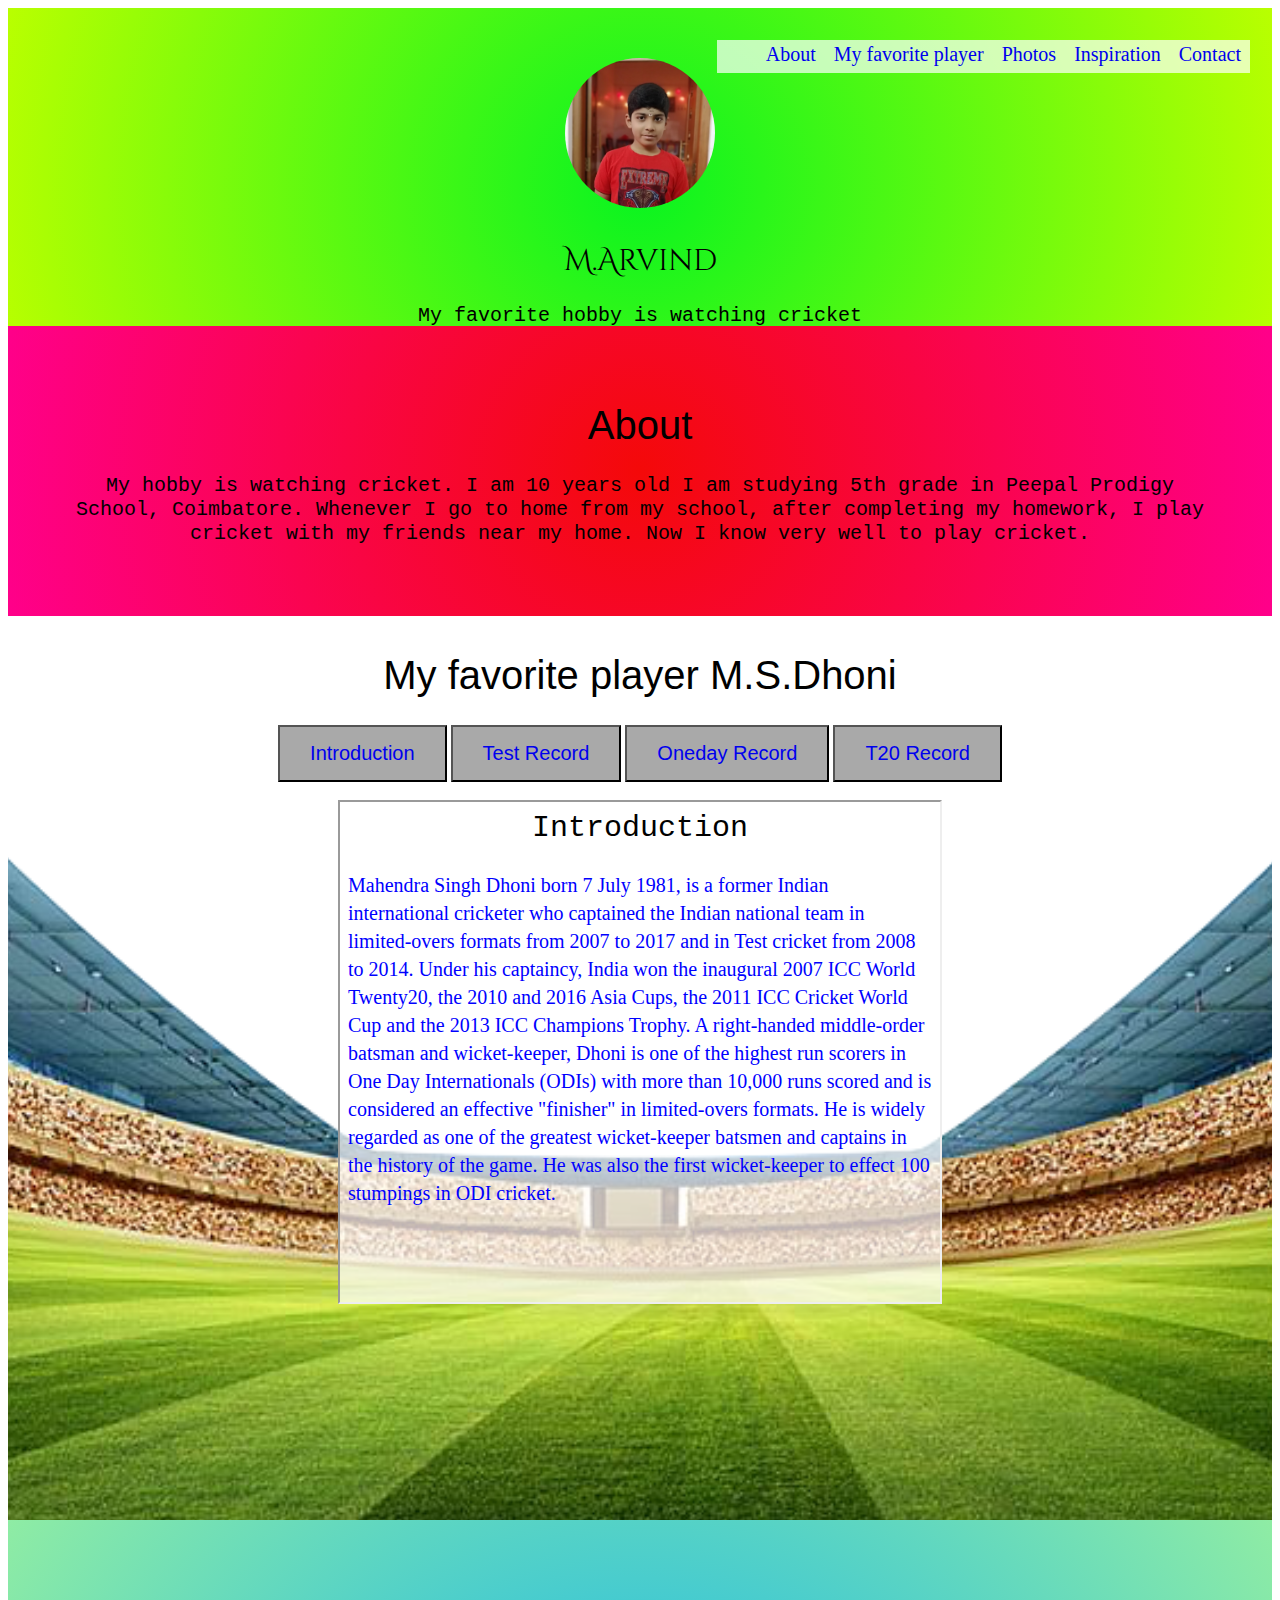
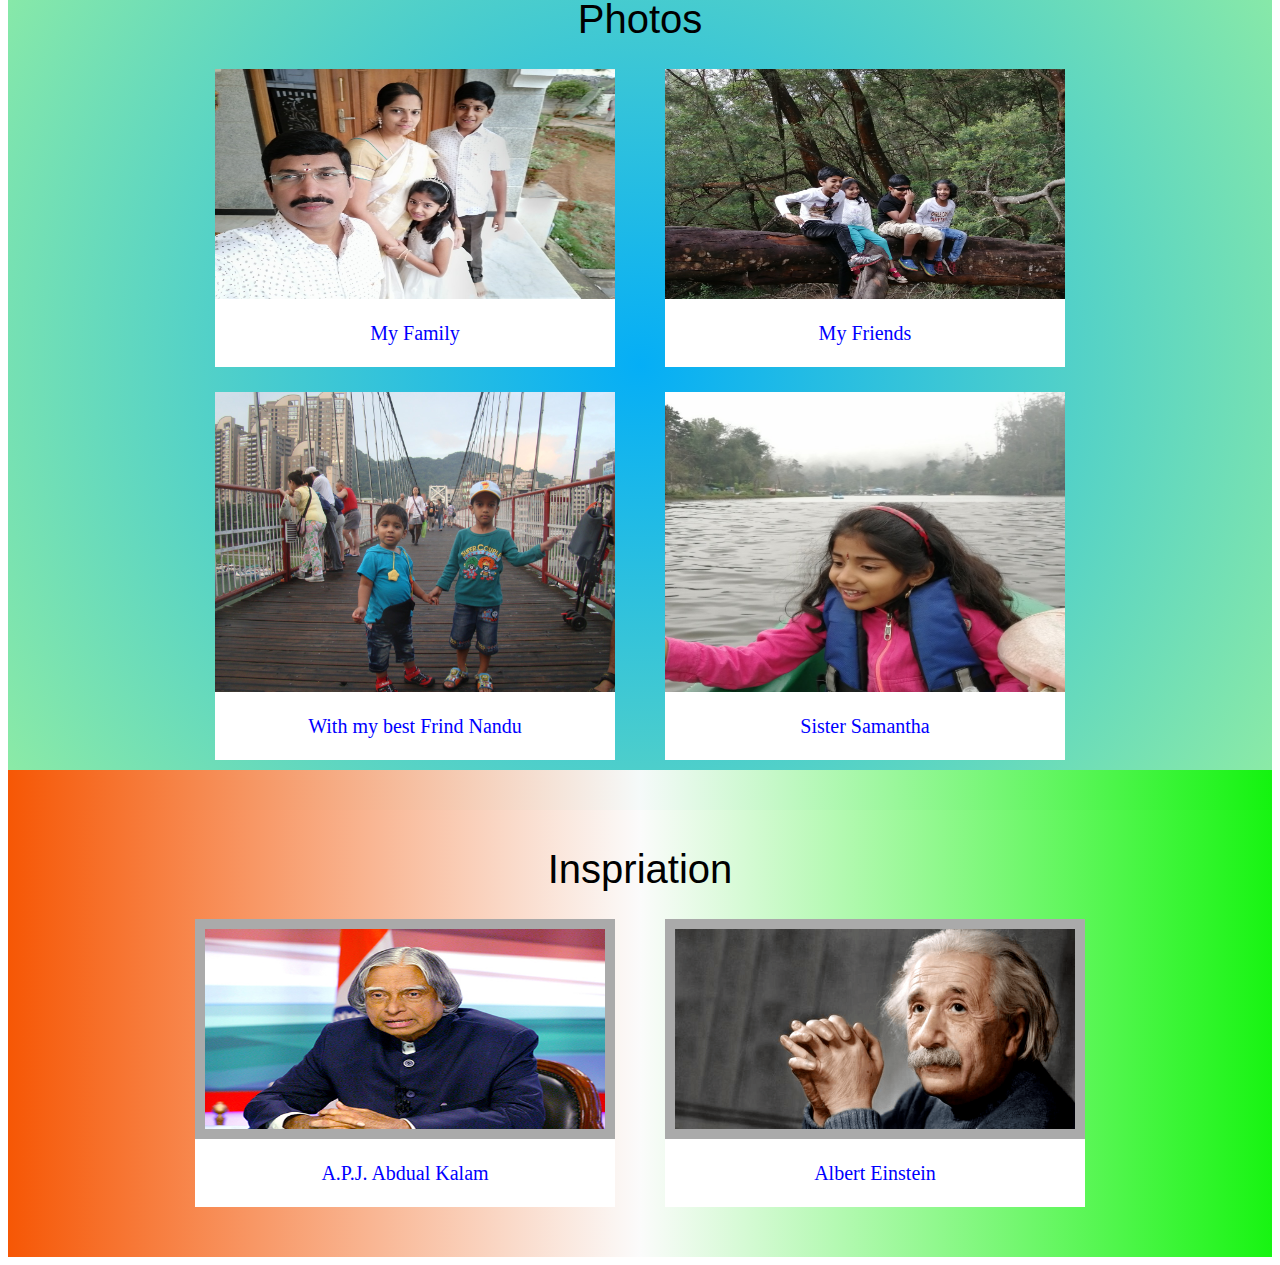
==== index.html @ 651f80c4 "Add files via upload" ====
<html >

<head>
    <meta charset="UTF-8">
    <title>Arvind.M</title>
    <link rel="stylesheet" href="style.css">
    <link href="https://fonts.googleapis.com/css?family=Cinzel+Decorative&display=swap" rel="stylesheet">
</head>

<body >
    <div class="div1" >
    <ul class="menu">
        <li class="links"><a href ="#about">About</a></li>
        <li class="links"><a href ="#player" >My favorite player</a></li>
        <li class="links"><a href ="#photo" >Photos </a></li>
        <li class="links"><a href ="#inspiration">Inspiration</a> </li>
        <li class="links"><a href ="#contact">Contact</a></li>
    </ul>
        
    <img src="Arvind.jpg" class="profile" />
     
            <h2><span id="name">M.Arvind</span></h2>
        <h3>My favorite hobby is watching cricket</h3>
        <br>
       
    
</div>
    <div class="div2">
    <section id="about">
    
        <h1>About</h1>
      <h3>My hobby is watching cricket. I am 10 years old I am studying 5th grade in Peepal Prodigy School, Coimbatore. Whenever I go to home from my school, after completing my homework, I play cricket with my friends near my home. Now I know very well to play cricket.</h3>
    </section>
        </div>
    
    
    <div class="div3" style="background-image:url('bgimg1.png'); background-repeat: no-repeat; height: 100%">
    <section id="player">
        <h1>My favorite player M.S.Dhoni</h1>
        <button class="button"><a href ="dhoni.html" target="myiframe">Introduction</a></button>
        <button class="button"><a href ="testrecord.html" target="myiframe">Test Record</a></button>
        <button class="button"><a href ="onedayrecord.html" target="myiframe">Oneday Record</a></button>
        <button class="button"><a href ="t20.html" target="myiframe">T20 Record</a></button><br><br>
    <iframe name="myiframe" width="600px" height="500px" src="dhoni.html"></iframe>
    </section>
    </div>
    
   <div class="div4">
    <section id="photo">
        <h1>Photos</h1>
        <div class="image-section">
     <div class="section-style"  >    
      <img src="family.jpeg"height="230px" width="400px">
    <p style="text-align:center ;">My Family</p>
    </div>
      
            <div class="section-style"  >
        <img src= "friends.jpeg" height="230px" width="400px">
          <p style="text-align:center ;">My Friends</p>
        </div>
      
    </div>
  
    <div class="image-section" style="margin-top: 25px;">
        
        <div class="section-style"  >
        <img src="me.jpeg"height="300px" width="400px">
          <p style="text-align:center ;">With my best Frind Nandu</p>
        </div>
        
        <div class="section-style"  > 
        <img src="sister.png"height="300px" width="400px">
        <p style="text-align:center ;">Sister Samantha</p>
        </div>
     
        
        
      </div>
       </section>
    </div>
    
    <div class="div5">
    <section id="inspiration">
        
        <h1>Inspriation</h1>
        
        <div class="image-section">
     <div class="section-style"  > 
         <span>
             <a href="https://en.wikipedia.org/wiki/A._P._J._Abdul_Kalam" target="_blank">
             <img class="img1" src="kalam.jpeg" height="200px" width="400px"></a>
         </span>
      
    <p style="text-align:center ;">A.P.J. Abdual Kalam</p>
    </div>
      
            <div class="section-style"  >
                <span>
             <a href="https://en.wikipedia.org/wiki/Albert_Einstein" target="_blank">
             <img class="img1" src= "AlbertEinstein.png" height="200px" width="400px"></a>
         </span>
                
        
          <p style="text-align:center ;">Albert Einstein</p>
        </div>
      
    </div>
        
        </section>
    </div>
</body>
</html>
---- style.css ----
html {
    scroll-behavior: smooth;
}
body {
    
    text-align: center;   
    vertical-align: top;
}

.profile {
    height: 150px;
    width: 150px;
    margin-top: 50px;
    margin-bottom: 10px;
    border-radius: 50%;
}

#welcome {
    position: absolute;
    height: 800px;
    color: #FFFFFF;
    left: 0;
    top: 0;
    bottom: 0;
    right: 0;
   opacity: 0.83;
    display: table;
    width: 100%;
    height: 100%;
    z-index: 9
}

h1 {
    font-size: 40px;
    font-family: sans-serif;
    font-weight: 300;
}

#name {
    font-size: 30px;
    line-height: 1.2;
    font-family: 'Cinzel Decorative', cursive;
}

h2 {
    font-size: 30px;
    font-weight: 300;
    line-height: 1.2;
    font-family: monospace;
}

h3 {
    font-size: 20px;
    font-weight: 300;
    line-height: 1.2;
    font-family: monospace;
}

#bio {
    padding: 50px;
    text-align: center;
}

.line {
    height: 6px;
    background-color: #000;
    width: 70px;
    margin: 8px auto;
}

p {
    
    color: blue;
    font-size: 20px;
    line-height: 1.4;
    text-align: left;
    vertical-align: top ;
}

ul
{
    background-color:rgba(255,255,255,.7);
    color: blue;
    font-size: 20px;
    line-height: 1.4;
    text-align: left;
    vertical-align: top ;

}
.parallax-inner {
    display: table-cell;
    position: relative;
    text-align: center;
    vertical-align: middle;
}

.menu {
    list-style: none;
    font-family: sans-serif;
    position: absolute;
    top: 20px;
    right: 30px;
    z-index: 10;
    cursor: pointer;
}

.links {
    float: left;
    color: red padding-top: 5px;
    padding-left: 9px;
    padding-right: 9px;
    padding-bottom: 5px;
    font-family: fantasy;
    font-size: 20px
}

.links:hover {
    background-color: dodgerblue;
}



a {
    text-decoration: none;
}

.article:hover {
    color: fuchsia;
}
.bg {

  /* Full height */
  height: 100%;

  /* Center and scale the image nicely */
  background-position: center;
  background-repeat: no-repeat;
  background-size: cover;
}
.div1{
    background: rgb(9,244,32);
    background: radial-gradient(circle, rgba(9,244,32,1) 0%, rgba(185,255,0,1) 100%);
    
}
.div2{
    background: rgb(244,9,9);
    background: radial-gradient(circle, rgba(244,9,9,1) 0%, rgba(255,0,138,1) 100%);
    margin-top: -40px;
    padding: 50px;
}

.div3{
    background: rgb(5,174,246);
    background: radial-gradient(circle, rgba(5,174,246,1) 0%, rgba(222,143,236,1) 100%);
    margin-top: -40px;
    padding: 50px;
    height: 100%;

  /* Center and scale the image nicely */
  background-position: center;
  background-repeat: no-repeat;
  background-size: cover;
}
button{
    background-color: darkgray;
    color: white;
    padding: 15px 30px;
    font-size: 20px;    
}
.image-section{
display: flex;    
justify-content: center;    
}
.section-style{
margin-left: 25px;
margin-right: 25px;
background-color: white;
}
.div4{
background: rgb(5,174,246);
background: radial-gradient(circle, rgba(5,174,246,1) 0%, rgba(143,236,164,1) 100%);
margin-top: -40px;
padding: 50px;    
}

.div5{
    background: rgb(246,87,5);
    background: linear-gradient(90deg, rgba(246,87,5,1) 0%, rgba(251,251,251,0.9654236694677871) 50%, rgba(15,244,9,0.9654236694677871) 100%);
    margin-top: -40px;padding: 50px;    
}

.img1{
transition: transform .2s;
border: 10px solid #AAAAAA;    
}
.img1:hover
{
    transform: scale(0.9);
}
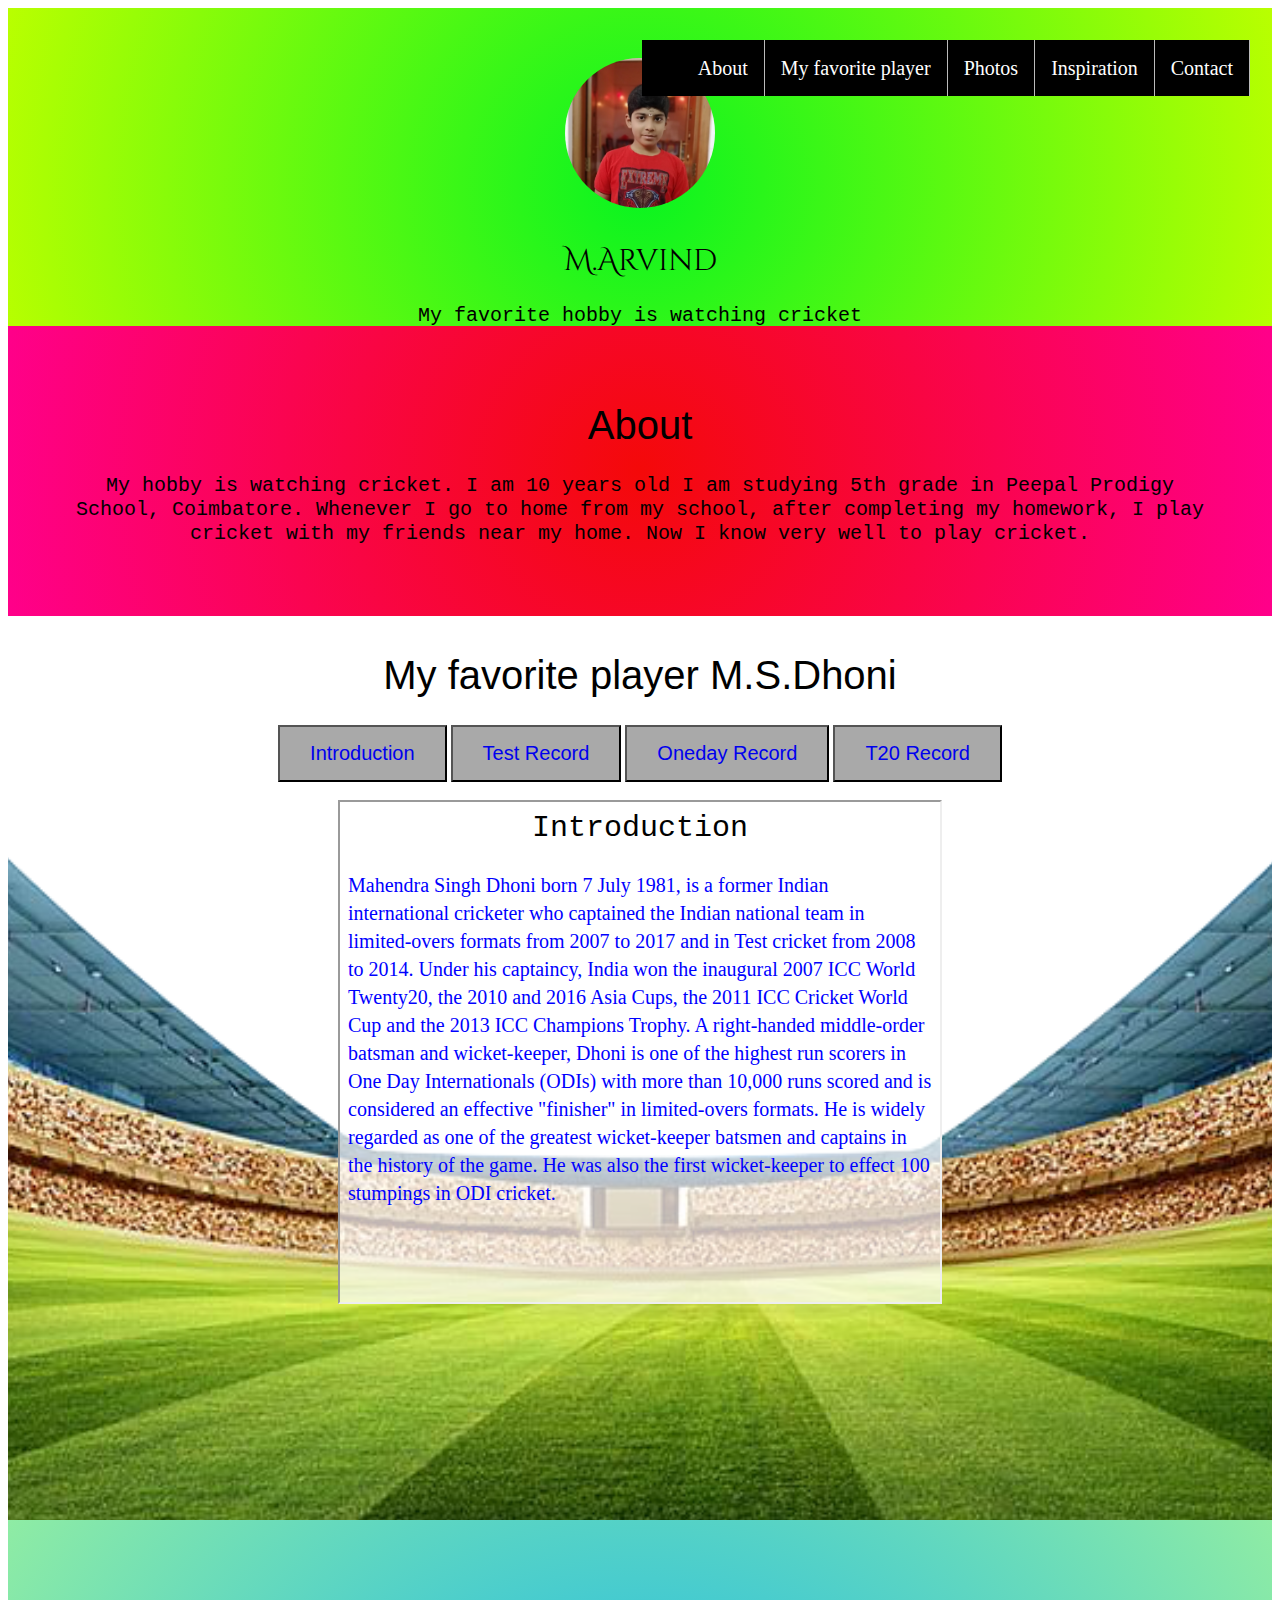
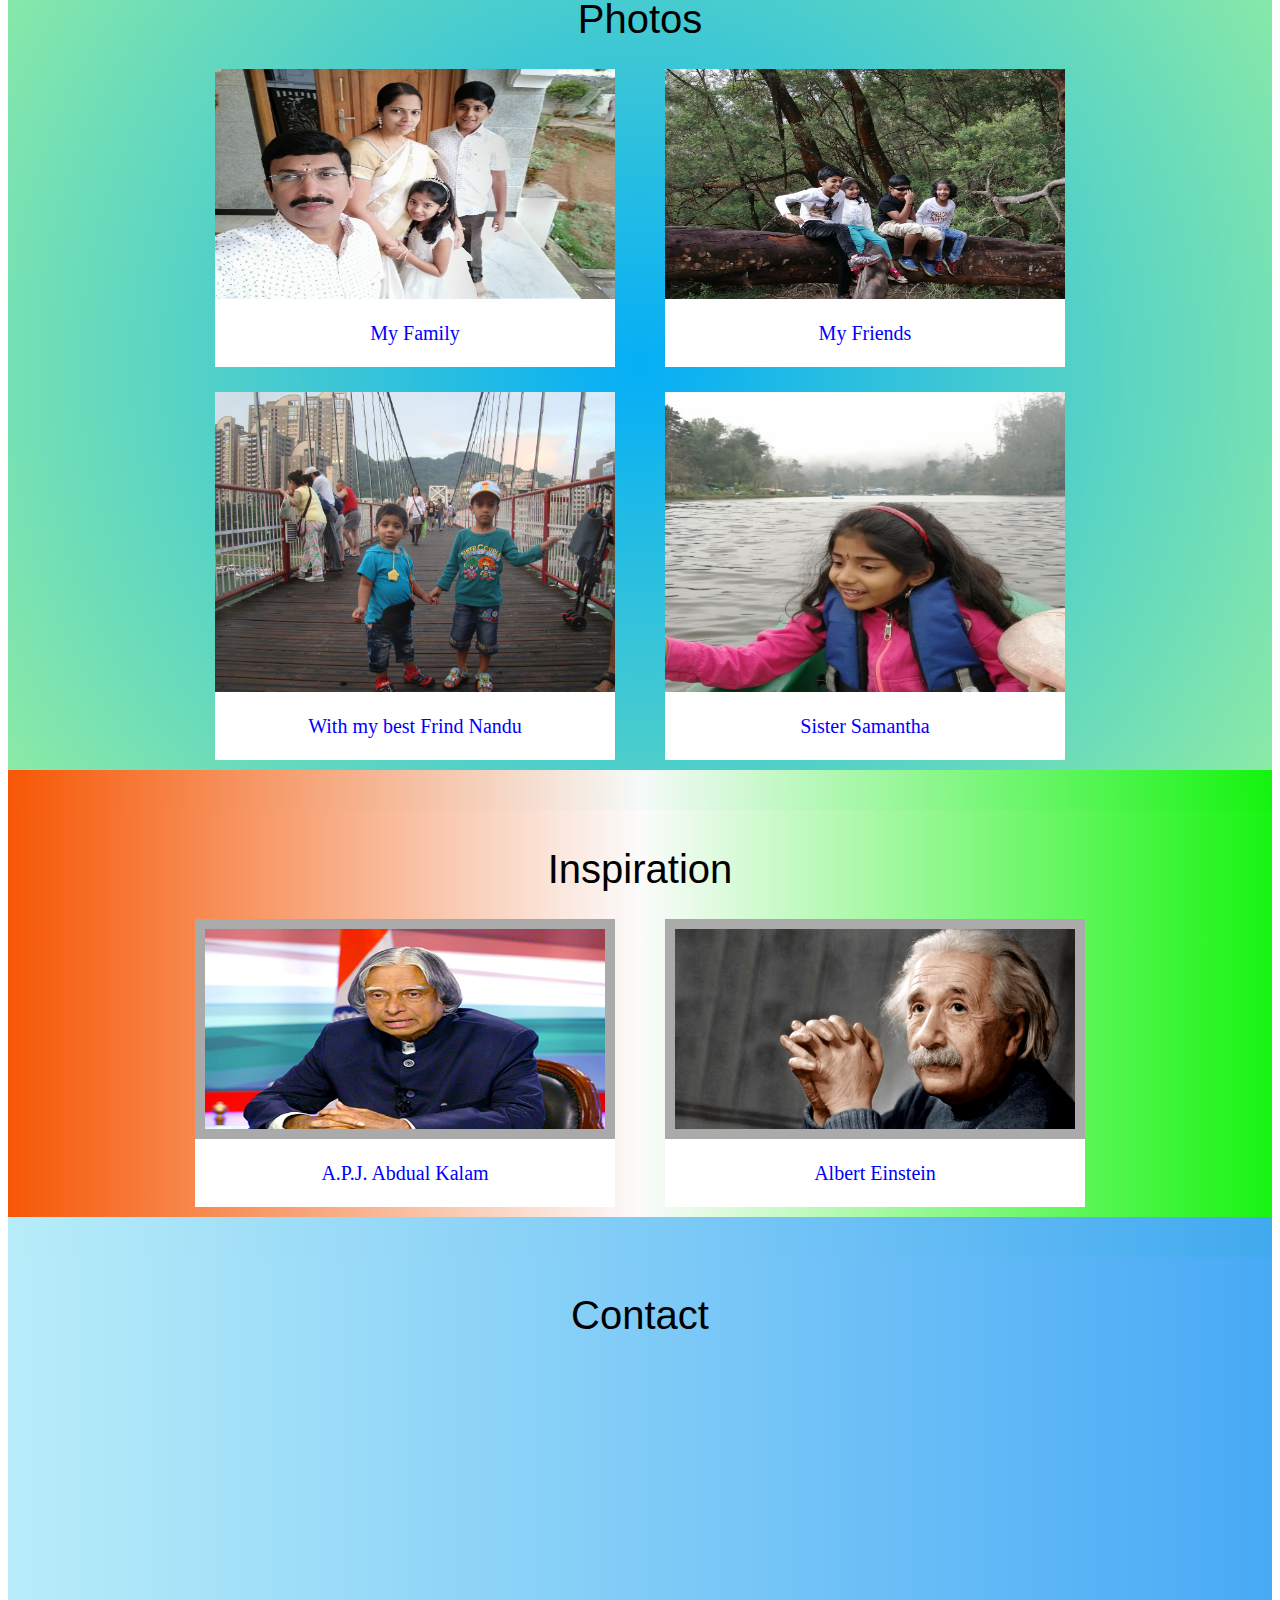
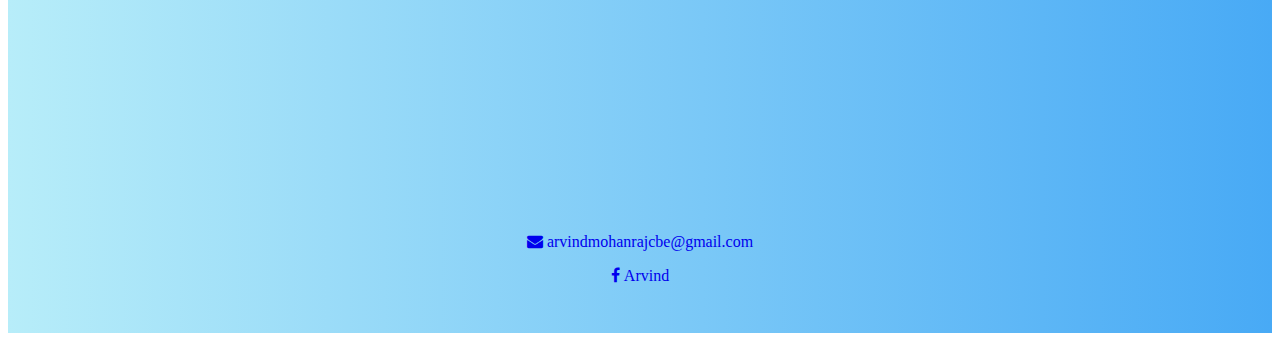
==== commit a1a36c7d: "Add files via upload" ====
--- a/index.html
+++ b/index.html
@@ -4,12 +4,13 @@
     <meta charset="UTF-8">
     <title>Arvind.M</title>
     <link rel="stylesheet" href="style.css">
+    <link rel="stylesheet" href="https://cdnjs.cloudflare.com/ajax/libs/font-awesome/4.7.0/css/font-awesome.min.css">
     <link href="https://fonts.googleapis.com/css?family=Cinzel+Decorative&display=swap" rel="stylesheet">
 </head>
 
 <body >
     <div class="div1" >
-    <ul class="menu">
+    <ul class="menu" style="background-color: black">
         <li class="links"><a href ="#about">About</a></li>
         <li class="links"><a href ="#player" >My favorite player</a></li>
         <li class="links"><a href ="#photo" >Photos </a></li>
@@ -82,7 +83,7 @@
     <div class="div5">
     <section id="inspiration">
         
-        <h1>Inspriation</h1>
+        <h1>Inspiration</h1>
         
         <div class="image-section">
      <div class="section-style"  > 
@@ -103,10 +104,30 @@
         
           <p style="text-align:center ;">Albert Einstein</p>
         </div>
-      
-    </div>
+        </div>
+      </section></div>
+    
         
-        </section>
-    </div>
+        <div class="div6">
+    
+        <section id="contact">
+        <h1>Contact</h1>
+            
+        <iframe src="https://www.google.com/maps/embed?pb=!1m18!1m12!1m3!1d1815.9441830331316!2d76.95521814049881!3d10.94932836790608!2m3!1f0!2f0!3f0!3m2!1i1024!2i768!4f13.1!3m3!1m2!1s0x3ba85bc856564af9%3A0x9b1f24717100cbd8!2zMTDCsDU2JzU4LjYiTiA3NsKwNTcnMTguNiJF!5e1!3m2!1sen!2sin!4v1620028668771!5m2!1sen!2sin" width="600" height="450" style="border:0;" allowfullscreen="" loading="lazy"></iframe>
+        
+            <br>
+            <br>
+            <a href="mailto:arvindmohanrajcbe@gmail.com?Subject=Hello" id="myname">
+            <i class="fa fa-envelope">&nbsp;<span id="myame">arvindmohanrajcbe@gmail.com</span></i>
+            </a>
+            <br>
+            <br>
+            <a href="https://www.facebook.com/MeetMohanraj/" id="myname">
+            <i class="fa fa-facebook">&nbsp;<span id="myame">Arvind</span></i>
+            </a>
+            
+        </section></div>
+    
+    
 </body>
 </html>
--- a/style.css
+++ b/style.css
@@ -100,6 +100,7 @@
     position: absolute;
     top: 20px;
     right: 30px;
+    background-color: black;
     z-index: 10;
     cursor: pointer;
 }
@@ -107,9 +108,7 @@
 .links {
     float: left;
     color: red padding-top: 5px;
-    padding-left: 9px;
-    padding-right: 9px;
-    padding-bottom: 5px;
+    
     font-family: fantasy;
     font-size: 20px
 }
@@ -189,6 +188,11 @@
     margin-top: -40px;padding: 50px;    
 }
 
+.div6{
+    background: rgb(183,237,249);
+    background: linear-gradient(90deg, rgba(183,237,249,1) 0%, rgba(66,167,245,0.9682247899159664) 100%);
+    margin-top: -40px;padding: 50px;    
+}
 .img1{
 transition: transform .2s;
 border: 10px solid #AAAAAA;    
@@ -196,4 +200,23 @@
 .img1:hover
 {
     transform: scale(0.9);
-}+}
+
+li {
+  float: left;
+    border-right: 1px solid #bbb;
+}
+
+li a {
+  display: block;
+  color: white;
+  text-align: center;
+  padding: 14px 16px;
+  text-decoration: none;
+}
+
+/* Change the link color to #111 (black) on hover */
+li a:hover {
+  background-color: firebrick;
+}
+
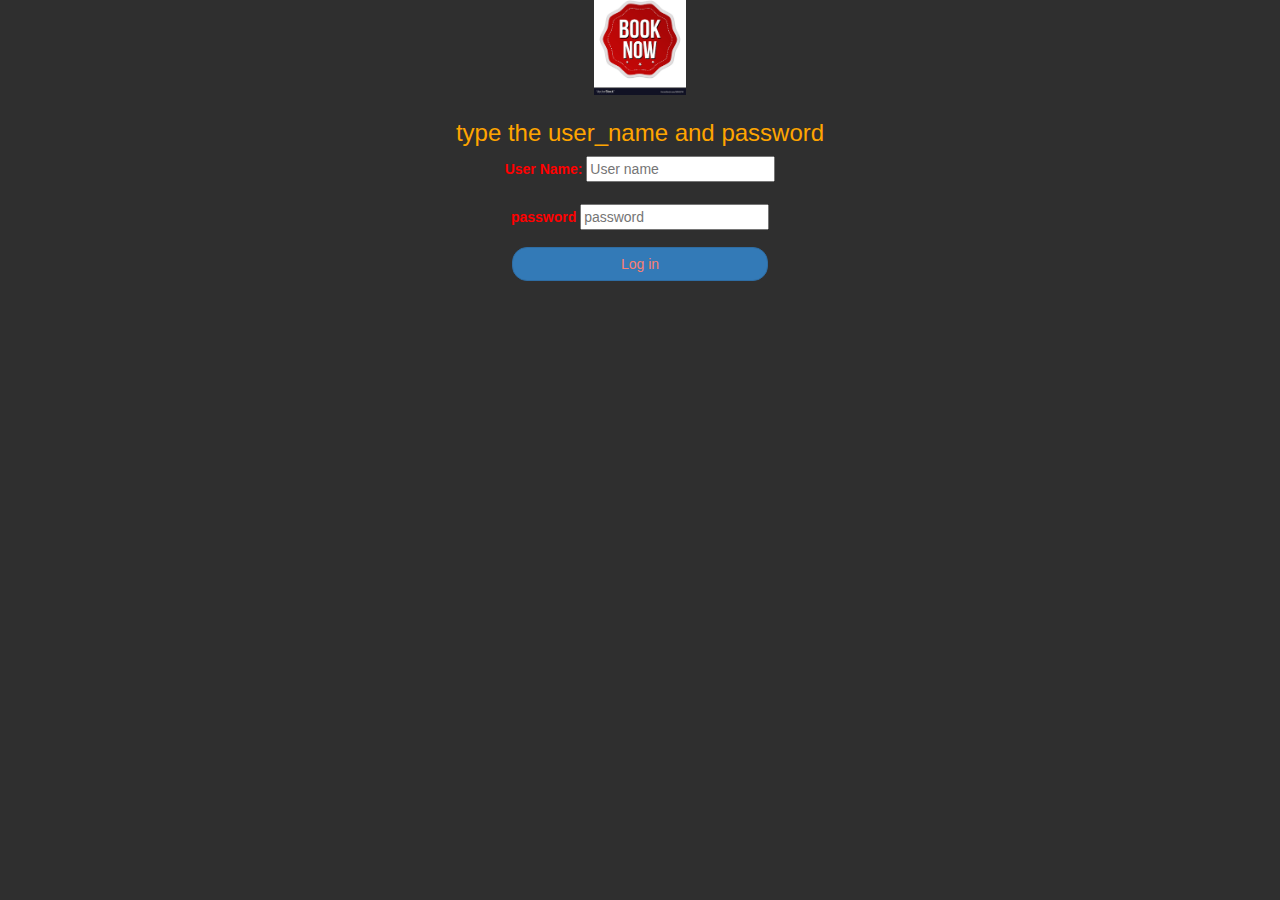
==== commit 35292178: "Add files via upload" ====
--- a/index.html
+++ b/index.html
@@ -1,133 +1,48 @@
-<html >
+<!DOCTYPE html>
+<html>
+<head>
+	<title>Kwitter</title>
+<link href="https://fonts.googleapis.com/css?family=Yeon+Sung&display=swap" rel="stylesheet"><meta name="viewport" content="width=device-width, initial-scale=1">
 
-<head>
-    <meta charset="UTF-8">
-    <title>Arvind.M</title>
-    <link rel="stylesheet" href="style.css">
-    <link rel="stylesheet" href="https://cdnjs.cloudflare.com/ajax/libs/font-awesome/4.7.0/css/font-awesome.min.css">
-    <link href="https://fonts.googleapis.com/css?family=Cinzel+Decorative&display=swap" rel="stylesheet">
+<link rel="stylesheet" href="https://maxcdn.bootstrapcdn.com/bootstrap/3.4.0/css/bootstrap.min.css">
+<script src="https://ajax.googleapis.com/ajax/libs/jquery/3.4.1/jquery.min.js"></script>
+<script src="https://maxcdn.bootstrapcdn.com/bootstrap/3.4.0/js/bootstrap.min.js"></script>
+
+<link rel="stylesheet" type="text/css" href="style.css">
+<script src="kwitter.js"></script>
 </head>
+<body id="kwitter" class="kwitter">
+<center>
+		<sup>
+	<img src="download.png" style="height: 100px;">
+	</sup>
 
-<body >
-    <div class="div1" >
-    <ul class="menu" style="background-color: black">
-        <li class="links"><a href ="#about">About</a></li>
-        <li class="links"><a href ="#player" >My favorite player</a></li>
-        <li class="links"><a href ="#photo" >Photos </a></li>
-        <li class="links"><a href ="#inspiration">Inspiration</a> </li>
-        <li class="links"><a href ="#contact">Contact</a></li>
-    </ul>
-        
-    <img src="Arvind.jpg" class="profile" />
-     
-            <h2><span id="name">M.Arvind</span></h2>
-        <h3>My favorite hobby is watching cricket</h3>
-        <br>
-       
-    
-</div>
-    <div class="div2">
-    <section id="about">
-    
-        <h1>About</h1>
-      <h3>My hobby is watching cricket. I am 10 years old I am studying 5th grade in Peepal Prodigy School, Coimbatore. Whenever I go to home from my school, after completing my homework, I play cricket with my friends near my home. Now I know very well to play cricket.</h3>
-    </section>
-        </div>
-    
-    
-    <div class="div3" style="background-image:url('bgimg1.png'); background-repeat: no-repeat; height: 100%">
-    <section id="player">
-        <h1>My favorite player M.S.Dhoni</h1>
-        <button class="button"><a href ="dhoni.html" target="myiframe">Introduction</a></button>
-        <button class="button"><a href ="testrecord.html" target="myiframe">Test Record</a></button>
-        <button class="button"><a href ="onedayrecord.html" target="myiframe">Oneday Record</a></button>
-        <button class="button"><a href ="t20.html" target="myiframe">T20 Record</a></button><br><br>
-    <iframe name="myiframe" width="600px" height="500px" src="dhoni.html"></iframe>
-    </section>
-    </div>
-    
-   <div class="div4">
-    <section id="photo">
-        <h1>Photos</h1>
-        <div class="image-section">
-     <div class="section-style"  >    
-      <img src="family.jpeg"height="230px" width="400px">
-    <p style="text-align:center ;">My Family</p>
-    </div>
-      
-            <div class="section-style"  >
-        <img src= "friends.jpeg" height="230px" width="400px">
-          <p style="text-align:center ;">My Friends</p>
-        </div>
-      
-    </div>
-  
-    <div class="image-section" style="margin-top: 25px;">
-        
-        <div class="section-style"  >
-        <img src="me.jpeg"height="300px" width="400px">
-          <p style="text-align:center ;">With my best Frind Nandu</p>
-        </div>
-        
-        <div class="section-style"  > 
-        <img src="sister.png"height="300px" width="400px">
-        <p style="text-align:center ;">Sister Samantha</p>
-        </div>
-     
-        
-        
-      </div>
-       </section>
-    </div>
-    
-    <div class="div5">
-    <section id="inspiration">
-        
-        <h1>Inspiration</h1>
-        
-        <div class="image-section">
-     <div class="section-style"  > 
-         <span>
-             <a href="https://en.wikipedia.org/wiki/A._P._J._Abdul_Kalam" target="_blank">
-             <img class="img1" src="kalam.jpeg" height="200px" width="400px"></a>
-         </span>
-      
-    <p style="text-align:center ;">A.P.J. Abdual Kalam</p>
-    </div>
-      
-            <div class="section-style"  >
-                <span>
-             <a href="https://en.wikipedia.org/wiki/Albert_Einstein" target="_blank">
-             <img class="img1" src= "AlbertEinstein.png" height="200px" width="400px"></a>
-         </span>
-                
-        
-          <p style="text-align:center ;">Albert Einstein</p>
-        </div>
-        </div>
-      </section></div>
-    
-        
-        <div class="div6">
-    
-        <section id="contact">
-        <h1>Contact</h1>
-            
-        <iframe src="https://www.google.com/maps/embed?pb=!1m18!1m12!1m3!1d1815.9441830331316!2d76.95521814049881!3d10.94932836790608!2m3!1f0!2f0!3f0!3m2!1i1024!2i768!4f13.1!3m3!1m2!1s0x3ba85bc856564af9%3A0x9b1f24717100cbd8!2zMTDCsDU2JzU4LjYiTiA3NsKwNTcnMTguNiJF!5e1!3m2!1sen!2sin!4v1620028668771!5m2!1sen!2sin" width="600" height="450" style="border:0;" allowfullscreen="" loading="lazy"></iframe>
-        
-            <br>
-            <br>
-            <a href="mailto:arvindmohanrajcbe@gmail.com?Subject=Hello" id="myname">
-            <i class="fa fa-envelope">&nbsp;<span id="myame">arvindmohanrajcbe@gmail.com</span></i>
-            </a>
-            <br>
-            <br>
-            <a href="https://www.facebook.com/MeetMohanraj/" id="myname">
-            <i class="fa fa-facebook">&nbsp;<span id="myame">Arvind</span></i>
-            </a>
-            
-        </section></div>
-    
-    
+	
+	
+		<h3 >type the user_name and password</h3>
+		
+		
+		
+		<div class="form-group">
+			<div id="user_name">
+		  <label >User Name:</label>
+		  
+			<input type="text" id="user_name" class="form_control" placeholder="User name">
+		</div>
+		<br>
+		
+			<div id="password">
+
+			<label >password</label>
+		  
+			<input type="text" id="password" class="form_control" placeholder="password">
+		</div>
+		</div>
+		
+		<button id="login_button" class="btn btn-primary" onclick="addUser()">Log in</button>
+		
+	
+</center>
+<script src="main.js"></script>
 </body>
-</html>
+</html>--- a/style.css
+++ b/style.css
@@ -1,222 +1,122 @@
-html {
-    scroll-behavior: smooth;
-}
-body {
-    
-    text-align: center;   
-    vertical-align: top;
+html, body
+{
+  height: 100%;
+  margin: 0;
 }
 
-.profile {
-    height: 150px;
-    width: 150px;
-    margin-top: 50px;
-    margin-bottom: 10px;
-    border-radius: 50%;
+#kwitter
+{
+background-color: rgba(0, 0, 0, 0.817);
+
 }
 
-#welcome {
-    position: absolute;
-    height: 800px;
-    color: #FFFFFF;
-    left: 0;
-    top: 0;
-    bottom: 0;
-    right: 0;
-   opacity: 0.83;
-    display: table;
-    width: 100%;
-    height: 100%;
-    z-index: 9
+.header
+{
+	color: black;font-family: 'Yeon Sung';font-size: 45px;letter-spacing: 10px;margin-top: 80px;
+}
+.header img
+{
+	width: 80px;margin-left: -15px;
 }
 
-h1 {
-    font-size: 40px;
-    font-family: sans-serif;
-    font-weight: 300;
+.login_div
+{
+	background: rgba(255,255,255,0.8);float: none;border-radius: 15px;
 }
 
-#name {
-    font-size: 30px;
-    line-height: 1.2;
-    font-family: 'Cinzel Decorative', cursive;
+.logo
+{
+	width: 80px;margin-top: 30px;border-radius: 40px;
 }
 
-h2 {
-    font-size: 30px;
-    font-weight: 300;
-    line-height: 1.2;
-    font-family: monospace;
+#login_button
+{
+	width: 20%;border-radius: 15px;
 }
 
-h3 {
-    font-size: 20px;
-    font-weight: 300;
-    line-height: 1.2;
-    font-family: monospace;
-}
-
-#bio {
-    padding: 50px;
-    text-align: center;
-}
-
-.line {
-    height: 6px;
-    background-color: #000;
-    width: 70px;
-    margin: 8px auto;
-}
-
-p {
-    
-    color: blue;
-    font-size: 20px;
-    line-height: 1.4;
-    text-align: left;
-    vertical-align: top ;
-}
-
-ul
+.room_name
 {
-    background-color:rgba(255,255,255,.7);
-    color: blue;
-    font-size: 20px;
-    line-height: 1.4;
-    text-align: left;
-    vertical-align: top ;
-
-}
-.parallax-inner {
-    display: table-cell;
-    position: relative;
-    text-align: center;
-    vertical-align: middle;
-}
-
-.menu {
-    list-style: none;
-    font-family: sans-serif;
-    position: absolute;
-    top: 20px;
-    right: 30px;
-    background-color: black;
-    z-index: 10;
-    cursor: pointer;
-}
-
-.links {
-    float: left;
-    color: red padding-top: 5px;
-    
-    font-family: fantasy;
-    font-size: 20px
-}
-
-.links:hover {
-    background-color: dodgerblue;
+	cursor: pointer;
+	font-size: 20px;
 }
 
 
-
-a {
-    text-decoration: none;
+#logout
+{
+	font-size: 20px; float: right;
 }
 
-.article:hover {
-    color: fuchsia;
+
+#output
+{
+	padding: 10px; width:80%;background: rgba(255,255,255,0.8);border-radius: 15px;
 }
-.bg {
 
-  /* Full height */
-  height: 100%;
+.input_div_room_page
+{
+	width: 80%;
+}
 
-  /* Center and scale the image nicely */
-  background-position: center;
-  background-repeat: no-repeat;
-  background-size: cover;
+.input_div label
+{
+	color: white;font-size: 20px;
 }
-.div1{
-    background: rgb(9,244,32);
-    background: radial-gradient(circle, rgba(9,244,32,1) 0%, rgba(185,255,0,1) 100%);
+
+
+.input_div_message_page
+{
+	position: fixed;bottom: 0px;width: 100%;background: rgba(255,255,255,0.8);
+}
+.input_div_message_page label
+{
+	color: black;
+}
+.input_div_message_page #msg
+{
+	width: 80%;
+}
+.input_div_message_page button
+{
+	margin-top: 15px;
+	width: 50%; 
+}
+.color_white
+{
+	color: white
+}
+
+.user_tick
+{
+	width:20px;
+}
+.message_h4
+{
+	padding-left:5px;color:grey;
+}
+h3 {
+    color: orange;
     
 }
-.div2{
-    background: rgb(244,9,9);
-    background: radial-gradient(circle, rgba(244,9,9,1) 0%, rgba(255,0,138,1) 100%);
-    margin-top: -40px;
-    padding: 50px;
+h4 {
+    color: green;
+    
 }
+label {
+    color: red;
+    
+}
+#user_name{
+    color: wheat;
+    
+}
+#password{
+    color: wheat;
+    
+}
+#login_button{
 
-.div3{
-    background: rgb(5,174,246);
-    background: radial-gradient(circle, rgba(5,174,246,1) 0%, rgba(222,143,236,1) 100%);
-    margin-top: -40px;
-    padding: 50px;
-    height: 100%;
-
-  /* Center and scale the image nicely */
-  background-position: center;
-  background-repeat: no-repeat;
-  background-size: cover;
+    color: salmon;
 }
-button{
-    background-color: darkgray;
-    color: white;
-    padding: 15px 30px;
-    font-size: 20px;    
+body{
+    color: rgb(32, 32, 218);
 }
-.image-section{
-display: flex;    
-justify-content: center;    
-}
-.section-style{
-margin-left: 25px;
-margin-right: 25px;
-background-color: white;
-}
-.div4{
-background: rgb(5,174,246);
-background: radial-gradient(circle, rgba(5,174,246,1) 0%, rgba(143,236,164,1) 100%);
-margin-top: -40px;
-padding: 50px;    
-}
-
-.div5{
-    background: rgb(246,87,5);
-    background: linear-gradient(90deg, rgba(246,87,5,1) 0%, rgba(251,251,251,0.9654236694677871) 50%, rgba(15,244,9,0.9654236694677871) 100%);
-    margin-top: -40px;padding: 50px;    
-}
-
-.div6{
-    background: rgb(183,237,249);
-    background: linear-gradient(90deg, rgba(183,237,249,1) 0%, rgba(66,167,245,0.9682247899159664) 100%);
-    margin-top: -40px;padding: 50px;    
-}
-.img1{
-transition: transform .2s;
-border: 10px solid #AAAAAA;    
-}
-.img1:hover
-{
-    transform: scale(0.9);
-}
-
-li {
-  float: left;
-    border-right: 1px solid #bbb;
-}
-
-li a {
-  display: block;
-  color: white;
-  text-align: center;
-  padding: 14px 16px;
-  text-decoration: none;
-}
-
-/* Change the link color to #111 (black) on hover */
-li a:hover {
-  background-color: firebrick;
-}
-
